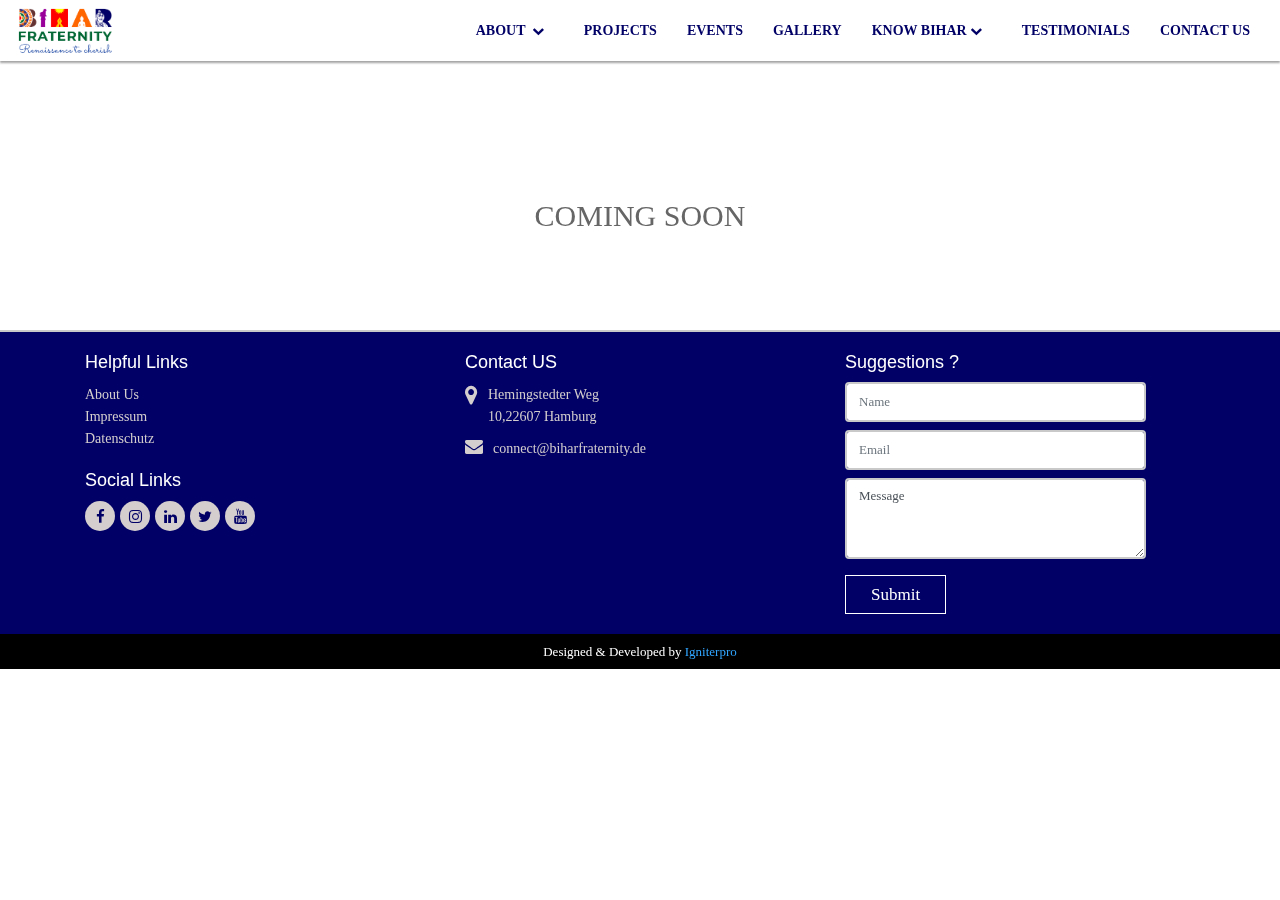
==== about.html @ 088965ef "changes" ====
<!DOCTYPE html>
<html>
<head>
	<meta http-equiv="X-UA-Compatible" content="IE=edge">
    <meta content="width=device-width, initial-scale=1.0" name="viewport"/>
    <meta http-equiv="Content-type" content="text/html; charset=utf-8">
    <meta content="" name="description"/>
    <meta content="" name="author"/>
    <meta charset="utf-8"/>
    <title>Bihar</title>
    <link rel="icon" type="image/png" href="images/logo.png">
    <link href="https://fonts.googleapis.com/css?family=Open+Sans:400,400i" rel="stylesheet">
    <link rel="stylesheet" href="css/bootstrap.min.css">  
    <link rel="stylesheet" type="text/css" href="css/styles.css">
    <link rel="stylesheet" type="text/css" href="css/main.css">
     <!-- <link rel="stylesheet" type="text/css" href="css/responsive.css"> -->
    <link rel="stylesheet" type="text/css" href="css/owl.carousel.min.css" >
    <link rel="stylesheet" type="text/css" href="fonts/font-awesome.min.css">

</head>
<body>

<header class="scrolling-navbar">
		<div class="container-fluid">
		<div class="headertop">
			<a href="mailto:connect@biharfraternity.de"><i class="fa fa-envelope" style="margin-right: 4px;color:#fff;font-size: 13px;"></i>connect@biharfraternity.de</a>
		</div>
		<nav class="navbar navbar-expand-md bg-defualt navbarListingtop">
		  <a class="navbar-brand" href="index.html"><img src="images/logo.png" style="width: 100px;"></a>
		  <button class="navbar-toggler" type="button" data-toggle="collapse" data-target="#collapsibleNavbar">
		    <span class="navbar-toggler-icon navBarr">
		    	<i class="fa fa-bars"></i>
		    </span>
		  </button>
		  <div class="collapse navbar-collapse navbarright" id="collapsibleNavbar">
		    <ul class="navbar-nav">
		      <li class="nav-item mobile-dropdown">
		        <a class="nav-link navListing" href="about.html">About
		        <i class="fa fa-chevron-down"></i></a>
		        <ul class="dropdown mobileToggle">
		        	<li><a href="our-team.html">Our Team</a></li>
		        </ul>
		      </li>
		      <li class="nav-item">
		        <a class="nav-link navListing" href="project.html">Projects</a>
		      </li>
		      <li class="nav-item">
		        <a class="nav-link navListing" href="event.html">Events</a>
		      </li>
		       <li class="nav-item">
		        <a class="nav-link navListing" href="gallery.html">Gallery</a>
		      </li>
		       <li class="nav-item mobile-dropdown1">
		        <a class="nav-link navListing" href="javascript:void(0);">Know Bihar<i class="fa fa-chevron-down"></i></a>
		        <ul class="dropdown mobileToggle1">
		        	<li><a href="place.html">Places</a></li>
		        	<li><a href="food.html">Food</a></li>
		        	<li><a href="festival.html">Festivals</a></li>
		        	<li><a href="art.html">Art</a></li>
		        	<li><a href="people.html">People</a></li>
		        </ul>
		      </li>
		      <li class="nav-item">
		        <a class="nav-link navListing" href="testimonial.html">Testimonials</a>
		      </li>
		      <li class="nav-item">
		        <a class="nav-link navListing" href="contact.html">Contact us</a>
		      </li>    
		    </ul>
		  </div>  

		</nav>
		</div>
</header>
<section class="team-section our_team_page">
	<div class="container">
		<div class="aboutView"><span>coming soon</span></div>
	</div>
</section>
<footer class="footer">
		<div class="bg-footer footerSection border-top">
			<div class="container">
				<div class="row">
					<div class="col-md-4">
						<div class="footer-links">
							<h3>Helpful Links</h3>
							<div>
								<ul class="links-footer">
									<li><a href="about.html">About Us</a></li>
									<li><a href="impressum.html">Impressum</a></li>
									<li><a href="datenschutz.html">Datenschutz</a></li>
								</ul>
							</div>
							<h3>Social Links</h3>
							<ul class="Sociallinks">
								<li><a href="https://www.facebook.com/BiharFraternity"><i class="fa fa-facebook"></i></a></li>
								<li><a href=" https://www.instagram.com/biharfraternity"><i class="fa fa-instagram"></i></a></li>
								<li><a href="https://www.linkedin.com/company/biharfraternity"><i class="fa fa-linkedin"></i></a></li>
								<li><a href=" https://twitter.com/BiharFraternity"><i class="fa fa-twitter"></i></a></li>
								<li><a href=" https://www.youtube.com/channel/UCt_z3Eg-ZyRtUHGJ-IYFigA"><i class="fa fa-youtube"></i></a></li>
							</ul>
						</div>
					</div>
					<div class="col-md-4">
						<div class="footer-links">
							<h3>Contact US</h3>
							<ul class="links-footer contactlinks">
								<li class="clearfix">
									<i class="fa fa-map-marker fontaddress float-left" style="font-size: 22px;"></i>
									<div class="float-left" style="padding-right: 8px;padding-bottom: 10px;">Hemingstedter Weg<br> 10,22607 Hamburg</div></li>
								<li class="clearfix">
									<i class="fa fa-envelope fontaddress float-left"></i>
									<a href="mailto:connect@biharfraternity.de" class="float-left">connect@biharfraternity.de</a>
								</li>
							</ul>
						</div>
					</div>
					<div class="col-md-4">
						<div class="footer-links">
							<h3>Suggestions ?</h3>
							<div>
								<form>
									<div class="row">
										<div class="col-md-12">
											<div class="form-group">
												<input type="text" name="" class="form-control" placeholder="Name">
											</div>
										</div>
									</div>
									<div class="row">
										<div class="col-md-12">
											<div class="form-group">
												<input type="text" name="" class="form-control" placeholder="Email">
											</div>
										</div>
									</div>
									<div class="row">
										<div class="col-md-12">
											<div class="form-group">
												<textarea type="text" class="form-control" >Message</textarea>
											</div>
										</div>
									</div>
									<div class="row">
										<div class="col-md-12">
											<div class="g-recaptcha" data-sitekey="6LfWYKMUAAAAACa2Pa_SPI5dmfjJs889J_IRwsO8"></div>
											<button class="btn-btn-blue">Submit</button>
										</div>
									</div>
								</form>
							</div>
						</div>
					</div>
				</div>
			</div>
		</div>
		<div class="bg-black">
			<div class="text-center copyright_footer">
		     <p>Designed & Developed by <a href="https://www.igniterpro.com/" target="_blank">Igniterpro</a></p>
		  </div>
		</div>
</footer>
<script src="js/jquery-min.js"></script>
 <script src="js/popper.min.js"></script>
 <script src="js/bootstrap.min.js"></script>
 <script src="js/jquery.mixitup.js"></script>
 <script src="js/owl.carousel.js"></script>
 <script src='https://www.google.com/recaptcha/api.js'></script>
<script type="text/javascript">
	$(document).ready(function() {
		$(window).on('scroll', function() {
	        if ($(window).scrollTop() > 150) {
	            $('.scrolling-navbar').addClass('top-nav-collapse');
	        } else {
	            $('.scrolling-navbar').removeClass('top-nav-collapse');
	        }
		});

		/*-------mobile toggle------------*/
		$(".mobile-dropdown").click(function(){
			$(".mobileToggle").toggle();

		});
		$(".mobile-dropdown1").click(function(){
			$(".mobileToggle").hide();
		});
		$(".mobile-dropdown").click(function(){
			$(".mobileToggle1").hide();
		});
		$(".mobile-dropdown1").click(function(){
			$(".mobileToggle1").toggle();
		});
	});
</script>
</body>
</html>
---- css/styles.css ----
body {

    /*background: #e8e8e8;*/
    padding-top: 0;
    font-size: 14px;
    color: #444444;
    font-family: "Montserrat", "Helvetica Neue", Helvetica, Arial, sans-serif;
}

p {
    color: #293c3c;
}

#cover {
    background: url("../images/loading.gif") no-repeat scroll center center;
    position: fixed;
    height: 100%;
    width: 100%;
    z-index: 9999;
    background-color: white;
    background-size: center;
    color: #797979;
}

a, a:hover, a:focus {
    color: #30a5ff;
    text-decoration: none;
}

h1, h2, h3, h4, h5, h6 {

    color: #7c7d73;
    font-family: 'Montserrat', sans-serif;
}

h1 {
    font-weight: 300;
    font-size: 40px;
}

h2 {
    font-weight: 300;
    margin-bottom: 20px;
}

h3, h4 {
    font-weight: 300;
}

.large {
    font-size: 2em;
}

.text-muted {
    color: #c5c7cc;
}

.color-gray {
    color: #444444;
}

.color-blue {
    color: #30a5ff;
}

.color-teal {
    color: #1ebfae;
}

.color-orange {
    color: #ffb53e;
}
.image-margin{
    margin-bottom: 10px;
}
.color-red {
    color: #f9243f;
}

.no-padding {
    padding: 0;
    margin: 0;
}

.fa-xl {
    font-size: 2em;
}

input.form-control {
    border: 1px solid #ddd;
    box-shadow: none;
    height: 40px;
    font-size: 14px;
}

textarea.form-control {
    font-size: .8rem;
}
.product-size{
    padding-bottom: 5px;
}

#dataTableBuilder_wrapper div.dataTables_paginate{
    margin-top: 7px;
}
.bootstrap-table input.form-control {
    height: 34px;
}

.input-group-btn .btn {
    height: 46px;
}
.paginate_button {
    padding-left: 5px;
    padding-top: 7px;
    padding-right: 7px;
    color: #000;
}
.m-t-10{
    margin-top:10px;
}
.form-control:focus {
    border: 1px solid #30a5ff;
    outline: 0;
    box-shadow: inset 0px 0px 0px 1px #30a5ff;
}

.has-success .form-control, .has-success .form-control:focus {
    border: 1px solid #8ad919;
}

.has-warning .form-control, .has-warning .form-control:focus {
    border: 1px solid #ffb53e;
}

.has-error .form-control, .has-error .form-control:focus {
    border: 1px solid #ffaa01;
}

.navbar-custom {
    background: #0f81ad;
    /*height: 49px;*/
}

.navbar-header .navbar-brand {
    color: #fff;
    font-size: 20px;
    text-transform: uppercase;
    font-weight: 500;
    height: 60px;
    padding-top: 13px;
}

.navbar-header .navbar-brand span {
    color: #30a5ff;
}

.navbar-toggle {
    background: rgba(255, 255, 255, 0.1);
    padding: 12px;
    margin-top: 10px;
}

.navbar-toggle:hover {
    background: rgba(255, 255, 255, 0.05);
}

.icon-bar {
    background: #fff;
}

.dropdown {
    background: rgba(255, 255, 255, 0.1);
    float: left;
    margin: 0;
    padding: 0px;
    border-radius: 4px;
}

.dropdown a.dropdown-toggle {
    color: #fff;
    padding-top: 11px;
    padding-left: 9px;
}

.dropdown:hover {
    color: #fff;
    background: rgba(255, 255, 255, 0.2);
}

.dropdown .label {
    top: -4px;
    left: 22px;
    padding-top: 4px;
    padding-bottom: 4px;
    position: absolute;
    border-radius: 9999px;
}

.navbar-top-links li:last-child {
    margin-right: 15px;
}

.nav > li > a:hover, .nav > li > a:focus, .nav .open > a, .nav .open > a:hover, .nav .open > a:focus {
    text-decoration: none;
    background-color: rgba(255, 255, 255, 0.2);
    background: none;
}

.dropdown-messages {
    border: 1px solid #fff;
    width: 360px;
    background: rgba(255, 255, 255, 0.9);
    color: #444;
    font-size: 0.9em;
}

.dropdown-messages img {
    margin: 5px 10px;
    float: left;
}

.dropdown-messages .message-body {
    margin: 5px;
    float: left;
    width: 280px;
}

.dropdown small {
    color: #999;
}

.dropdown em {
    margin: 0 5px;
}

.dropdown-menu > li > a {
    padding: 5px 10px;
}

.dropdown-menu li .message-body a {
    color: #444;
}
.m-t-20{
    margin-top: 20px
}
.dropdown-menu li a:hover {
    color: #30a5ff;
    text-decoration: none;
    background: none;
}

.divider, .clear {
    clear: both;
}

.dropdown-alerts {
    border: 1px solid #fff;
    width: 260px;
    background: rgba(255, 255, 255, 0.9);
    color: #444;
    font-size: 0.9em;
}

.all-button a {
    text-align: center;
    color: #444;
    font-size: 12px;
    text-transform: uppercase;
    display: block;
}

a.btn:hover, button:hover {
    opacity: 0.8;
}

a.btn:active, button:active {
    box-shadow: inset 0px 0px 500px rgba(0, 0, 0, 0.1);
    opacity: 1;
}

.btn-default, .btn-default:hover, .btn-default:focus, .btn-default:active, .btn-default.active, .open > .dropdown-toggle.btn-default, .btn-default.disabled, .btn-default[disabled], fieldset[disabled] .btn-default, .btn-default.disabled:hover, .btn-default[disabled]:hover, fieldset[disabled] .btn-default:hover, .btn-default.disabled:focus, .btn-default[disabled]:focus, fieldset[disabled] .btn-default:focus, .btn-default.disabled:active, .btn-default[disabled]:active, fieldset[disabled] .btn-default:active, .btn-default.disabled.active, .btn-default[disabled].active, fieldset[disabled] .btn-default.active {
    background-color: #e9ecf2;
    border-color: #e9ecf2;
    color: #1b3548;
}

.btn-primary, .btn-primary:hover, .btn-primary:focus, .btn-primary:active, .btn-primary.active, .open > .dropdown-toggle.btn-primary, .btn-primary.disabled, .btn-primary[disabled], fieldset[disabled] .btn-primary, .btn-primary.disabled:hover, .btn-primary[disabled]:hover, fieldset[disabled] .btn-primary:hover, .btn-primary.disabled:focus, .btn-primary[disabled]:focus, fieldset[disabled] .btn-primary:focus, .btn-primary.disabled:active, .btn-primary[disabled]:active, fieldset[disabled] .btn-primary:active, .btn-primary.disabled.active, .btn-primary[disabled].active, fieldset[disabled] .btn-primary.active {
    background-color: #30a5ff;
    border-color: #30a5ff;
}

.btn-success, .btn-success:hover, .btn-success:focus, .btn-success:active, .btn-success.active, .open > .dropdown-toggle.btn-success, .btn-success.disabled, .btn-success[disabled], fieldset[disabled] .btn-success, .btn-success.disabled:hover, .btn-success[disabled]:hover, fieldset[disabled] .btn-success:hover, .btn-success.disabled:focus, .btn-success[disabled]:focus, fieldset[disabled] .btn-success:focus, .btn-success.disabled:active, .btn-success[disabled]:active, fieldset[disabled] .btn-success:active, .btn-success.disabled.active, .btn-success[disabled].active, fieldset[disabled] .btn-success.active {
    background-color: #8ad919;
    border-color: #8ad919;
}

.btn-warning, .btn-warning:hover, .btn-warning:focus, .btn-warning:active, .btn-warning.active, .open > .dropdown-toggle.btn-warning, .btn-warning.disabled, .btn-warning[disabled], fieldset[disabled] .btn-warning, .btn-warning.disabled:hover, .btn-warning[disabled]:hover, fieldset[disabled] .btn-warning:hover, .btn-warning.disabled:focus, .btn-warning[disabled]:focus, fieldset[disabled] .btn-warning:focus, .btn-warning.disabled:active, .btn-warning[disabled]:active, fieldset[disabled] .btn-warning:active, .btn-warning.disabled.active, .btn-warning[disabled].active, fieldset[disabled] .btn-warning.active {
    background-color: #ffb53e;
    border-color: #ffb53e;
}

.btn-danger, .btn-danger:hover, .btn-danger:focus, .btn-danger:active, .btn-danger.active, .open > .dropdown-toggle.btn-danger, .btn-danger.disabled, .btn-danger[disabled], fieldset[disabled] .btn-danger, .btn-danger.disabled:hover, .btn-danger[disabled]:hover, fieldset[disabled] .btn-danger:hover, .btn-danger.disabled:focus, .btn-danger[disabled]:focus, fieldset[disabled] .btn-danger:focus, .btn-danger.disabled:active, .btn-danger[disabled]:active, fieldset[disabled] .btn-danger:active, .btn-danger.disabled.active, .btn-danger[disabled].active, fieldset[disabled] .btn-danger.active {
    background-color: #f9243f;
    border-color: #f9243f;
}

.btn-link, .page-link, .text-primary {
    color: #30a5ff !important;
}

.btn-link:focus, .btn-link:hover, .page-link:focus, .page-link:hover, a.text-primary:focus, a.text-primary:hover {
    color: #50b3ff !important;
}

.bg-primary {
    color: #1b3548;
    background-color: #e9ecf2;
}
/*.swal2-confirm{
    background: -webkit-linear-gradient(90deg, #ffba00 0%, #ff6c00 100%) !important;
    background: -moz-linear-gradient(90deg, #ffba00 0%, #ff6c00 100%) !important;
    background: -o-linear-gradient(90deg, #ffba00 0%, #ff6c00 100%) !important;
    background: linear-gradient(90deg, #ffba00 0%, #ff6c00 100%) !important;
}*/
div#swal2-content {
    text-align: center;
}
a.bg-primary:hover {
    background-color: #e9ecf2;
}

.bg-success, .bg-green {
    color: #fff;
    background-color: #8ad919;
}

a.bg-success:hover, a.bg-green:hover {
    background-color: #8ad919;
}

.bg-success a, .bg-green a {
    color: rgba(255, 255, 255, 0.75);
}

.bg-teal {
    color: #fff;
    background-color: #1ebfae;
}

a.bg-teal:hover {
    background-color: #1ebfae;
}

.bg-teal a {
    color: rgba(255, 255, 255, 0.75);
}

.bg-info, .bg-blue {
    color: #fff;
    background-color: #30a5ff;
}

a.bg-info:hover, a.bg-blue:hover {
    background-color: #30a5ff;
}

.bg-info a, .bg-blue a {
    color: rgba(255, 255, 255, 0.75);
}

.bg-warning, .bg-orange {
    color: #fff;
    background-color: #ffb53e;
}

a.bg-warning:hover, a.bg-orange:hover {
    background-color: #ffb53e;
}

.bg-warning a, .bg-orange a {
    color: rgba(255, 255, 255, 0.75);
}

.bg-danger, .bg-red {
    color: #fff;
    background-color: #f9243f;
}

a.bg-danger:hover, a.bg-red:hover {
    background-color: #f9243f;
}

.bg-danger a, .bg-red a {
    color: rgba(255, 255, 255, 0.75);
}

a.label:hover, a.label:focus {
    color: #fff;
    text-decoration: none;
    cursor: pointer;
}

.label:empty {
    display: none;
}

.btn .label {
    position: relative;
    top: -1px;
}

.label-default {
    background-color: #777;
}

.label-default[href]:hover, .label-default[href]:focus {
    background-color: #5e5e5e;
}

.label-primary {
    color: #1b3548;
    background-color: #e9ecf2;
}

.label-primary[href]:hover, .label-primary[href]:focus {
    background-color: #e9ecf2;
}

.label-success {
    background-color: #8ad919;
}

.label-success[href]:hover, .label-success[href]:focus {
    background-color: #8ad919;
}

.label-info {
    background-color: #30a5ff;
}

.label-info[href]:hover, .label-info[href]:focus {
    background-color: #30a5ff;
}

.label-warning {
    background-color: #ffb53e;
}

.label-warning[href]:hover, .label-warning[href]:focus {
    background-color: #ec971f;
}

.label-danger {
    background-color: #f9243f;
}

.label-danger[href]:hover, .label-danger[href]:focus {
    background-color: #f9243f;
}

.panel {
    border: 0;
}

.panel-container {
    padding-top: 20px;
}

.panel-heading .fa-toggle-up, .panel-heading .fa-toggle-down {
    font-size: 17px;
}

.panel-primary > .panel-heading {
    background-color: #30a5ff;
    color: #fff;
    border: none;
}

.panel-success > .panel-heading {
    background-color: #8ad919;
    color: #fff;
    border: none;
}

.panel-info > .panel-heading {
    background-color: #30a5ff;
    color: #fff;
    border: none;
}

.panel-warning > .panel-heading {
    background-color: #ffb53e;
    color: #fff;
    border: none;
}

.panel-danger > .panel-heading {
    background-color: #f9243f;
    color: #fff;
    border: none;
}

.panel-primary .panel-settings, .panel-primary .panel-toggle, .panel-success .panel-settings, .panel-success .panel-toggle, .panel-info .panel-settings, .panel-info .panel-toggle, .panel-warning .panel-settings, .panel-warning .panel-toggle, .panel-danger .panel-settings, .panel-danger .panel-toggle {
    border: none;
    color: #fff;
    background-color: rgba(255, 255, 255, 0.2);
}

.panel-primary .panel-settings:hover, .panel-primary .panel-toggle:hover, .panel-success .panel-settings:hover, .panel-success .panel-toggle:hover, .panel-info .panel-settings:hover, .panel-info .panel-toggle:hover, .panel-warning .panel-settings:hover, .panel-warning .panel-toggle:hover, .panel-danger .panel-settings:hover, .panel-danger .panel-toggle:hover {
    border: none;
    color: #fff;
    background-color: rgba(255, 255, 255, 0.4);
}

.panel-blue {
    background: #30a5ff;
    color: #fff;
}

.panel-teal {
    background: #1ebfae;
    color: #fff;
}

.panel-orange {
    background: #ffb53e;
    color: #fff;
}

.panel-red {
    background: #f9243f;
    color: #fff;
}

.dark-overlay {
    background: rgba(0, 0, 0, 0.05);
}

.panel-blue p, .panel-teal p, .panel-orange p, .panel-red p {
    color: rgba(255, 255, 255, 0.75);
}

.panel-heading {
    font-size: 20px;
    font-weight: 300;
    letter-spacing: 0.025em;
    height: 60px;
    line-height: 38px;
}

.panel-default .panel-heading {
    background: #fff;
    border-bottom: 1px solid #e9ecf2;
    color: #444444;
}

.panel-footer {
    background: #fff;
    border-top: 1px solid #e9ecf2;
}

.panel-widget {
    padding: 10px 0;
    position: relative;
    box-shadow: none;
    border-radius: 0;
    background: none;
    text-align: center;
    color: #333;
}

.panel-widget .panel-footer {
    border: 0;
    text-align: center;
}

.panel-footer .input-group {
    padding: 0px;
    margin: 0 -5px;
}

.panel-footer .input-group-btn:last-child > .btn, .panel-footer .input-group-btn:last-child > .btn-group {
    margin: 0;
}

.panel-widget .panel-footer a {
    color: #999;
}

.panel-widget .panel-footer a:hover {
    color: #666;
    text-decoration: none;
}

.panel-widget .text-muted {
    margin-top: -6px;
    text-transform: uppercase;
    font-weight: bold;
    font-size: 0.8em;
}

.panel-widget .large {
    color: #373b45;
    font-size: 3em;
}

.panel-settings {
    list-style: none;
    padding: 0;
    margin: 0;
}

.panel-settings .dropdown a.dropdown-toggle, .panel-settings a {
    padding: 0;
    background: none;
    color: #7c7c7c;
}

.panel-settings a, .panel-toggle {
    width: 40px;
    padding: 2px 0 0 0;
}

.panel-settings:hover, .panel-toggle:hover, .panel-settings .dropdown a.dropdown-toggle:hover, .panel-settings:active, .panel-toggle:active, .panel-settings .dropdown a.dropdown-toggle:active, .panel-settings:focus, .panel-toggle:focus, .panel-settings .dropdown a.dropdown-toggle:focus {
    background: #f1f4f7;
    color: #444444;
}

.panel-settings, .panel-toggle {
    display: inline-block;
    margin: -1px -5px 0 15px !important;
    border-radius: 4px;
    text-align: center;
    border: 1px solid #e9ecf2;
    color: #7c7c7c;
    background: #fff;
    width: 42px;
}

.panel-settings {
    width: 42px;
    border-top-right-radius: 4px;
    border-bottom-right-radius: 4px;
}

.panel-settings li.dropdown {
    margin: 0;
    padding: 0;
}

.dropdown-settings {
    border: 1px solid #fff;
    width: 220px;
    font-size: 0.9em;
    padding: 0;
}

.dropdown-settings li {
    list-style: none;
    padding: 0 10px;
    width: 220px;
    height: 26px;
    line-height: 26px;
}

.dropdown-settings .divider {
    margin: 7px 0;
}

.dropdown-settings li a {
    padding: 0;
    margin: 0;
    display: inline-block;
    width: 100%;
    color: #444444;
}

.clickable {
    cursor: pointer;
}

.panel-heading span {
    margin: 0px;
    font-size: 14px;
}

.panel-button-tab-right {
    margin-left: 4px !important;
    border-top-left-radius: 0;
    border-bottom-left-radius: 0;
}

.panel-button-tab-left {
    border-top-right-radius: 0;
    border-bottom-right-radius: 0;
}

.border-top {
    border-top: 1px solid #dadbda;
}

.border-right {
    border-right: 1px solid #dadbda;
}

.border-bottom {
    border-bottom: 1px solid #dadbda;
}

.border-left {
    border-left: 1px solid #dadbda;
}

.panel .border-top, .panel .border-right, .panel .border-bottom, .panel .border-left {
    border-color: #0f81ad8c;
}

.article {
    padding: 10px 0;
}

.article:first-child {
    padding: 0 0 10px 0;
}

.article h4 {
    margin-bottom: 10px;
}

.article .date {
    text-align: center;
    margin: 5px auto;
    display: block;
}

.article .date .text-muted {
    margin-top: -5px;
}

.timeline {
    list-style: none;
    padding: 20px 0 20px;
    position: relative;
}

.timeline:before {
    top: 0;
    bottom: 0;
    position: absolute;
    content: " ";
    width: 2px;
    background-color: #e9ecf2;
    left: 25px;
    margin-right: -1.5px;
}

.timeline > li {
    margin-bottom: 20px;
    position: relative;
}

.timeline > li:before, .timeline > li:after {
    content: " ";
    display: table;
}

.timeline > li:after {
    clear: both;
}

.timeline > li > .timeline-panel {
    width: calc( 100% - 65px );
    float: right;
    border: 1px solid #edeeed;
    border-radius: 2px;
    padding: 10px 20px;
    position: relative;
    box-shadow: none;
}

.timeline > li > .timeline-panel:before {
    position: absolute;
    top: 26px;
    left: -11px;
    display: inline-block;
    border-top: 11px solid transparent;
    border-right: 11px solid #edeeed;
    border-left: 0 solid #edeeed;
    border-bottom: 11px solid transparent;
    content: " ";
}

.timeline > li > .timeline-panel:after {
    position: absolute;
    top: 27px;
    left: -10px;
    display: inline-block;
    border-top: 10px solid transparent;
    border-right: 10px solid #fff;
    border-left: 0 solid #fff;
    border-bottom: 10px solid transparent;
    content: " ";
}

.timeline > li > .timeline-badge {
    color: #fff;
    width: 46px;
    height: 46px;
    line-height: 51px;
    font-size: 1.4em;
    text-align: center;
    position: absolute;
    top: 16px;
    left: 0px;
    margin-right: -25px;
    background-color: #999999;
    z-index: 100;
    border-radius: 9999px;
}

.timeline-badge.primary {
    background-color: #30a5ff !important;
}

.timeline-badge.success {
    background-color: #8ad919 !important;
}
tr.odd:hover, tr.even:hover {
    /*background: #e6e6e6bf;*/
    /* line-height: 70px !important; */
}

.timeline-badge.warning {
    background-color: #ffb53e !important;
}

.timeline-badge.danger {
    background-color: #f9243f !important;
}

.timeline-badge.info {
    background-color: #30a5ff !important;
}

.progress {
    height: 12px;
    margin-bottom: 20px;
    overflow: hidden;
    background-color: #f2f3f2;
    border-radius: 4px;
    -webkit-box-shadow: inset 0 1px 2px rgba(0, 0, 0, 0.1);
    box-shadow: inset 0 1px 2px rgba(0, 0, 0, 0.1);
}

.progress-bar {
    float: left;
    width: 0;
    height: 100%;
    font-size: 12px;
    line-height: 20px;
    color: #fff;
    text-align: center;
    background-color: #30a5ff;
    box-shadow: inset 0 -1px 0 rgba(0, 0, 0, 0.1);
    -webkit-transition: width .6s ease;
    transition: width .6s ease;
}

.progress-bar-success {
    background-color: #8ad919;
    background-image: none;
}

.progress-bar-info, .progress-bar-blue {
    background-color: #30a5ff;
    background-image: none;
}

.progress-bar-warning, .progress-bar-orange {
    background-color: #ffb53e;
    background-image: none;
}

.progress-bar-danger, .progress-bar-red {
    background-color: #f9243f;
    background-image: none;
}

.progress-bar-teal {
    background-color: #1ebfae;
    background-image: none;
}

.jumbotron {
    background: #fff;
    border-bottom: 1px solid #e9ecf2;
    color: #444444;
}

.panel .tabs {
    margin: 0;
    padding: 0;
}

.nav-tabs {
    background: #f2f3f2;
    border: 0;
}

.nav-tabs li a:hover {
    background: #fff;
}

.nav-tabs li a, .nav-tabs li a:hover, .nav-tabs li.active a, .nav-tabs li.active a:hover {
    border: 0;
    padding: 15px 20px;
}

.nav-tabs li.active a {
    color: #30a5ff;
}

.nav-tabs li a {
    color: #999;
}

.nav-pills {
    padding: 15px;
    padding-bottom: 0;
}

.nav-pills li a, .nav-pills li a:hover, .nav-pills li.active a, .nav-pills li.active a:hover {
    border: 0;
    padding: 7px 15px;
}

.nav-pills li.active a, .nav-pills li.active a:hover {
    background: #30a5ff;
}

.tab-content {
    padding: 15px;
}

.navbar {
    border: 0;
}

.navbar input {
    border: 0;
    background: #444;
    color: #fff;
}

.navbar input:focus {
    color: #fff;
    background: #555;
    border: 1px solid #30a5ff;
    outline: 0;
    box-shadow: inset 0px 0px 0px 1px #30a5ff;
}

.user-menu {
    display: inline-block;
    margin-top: 14px;
    margin-right: 10px;
    float: right;
    list-style: none;
    padding: 0;
}

.user-menu a {
    color: #fff;
}

.user-menu a:hover, .user-menu a:focus {
    text-decoration: none;
}

.sidebar {
    display: block;
    padding: 0;
    display: none;
    box-shadow: none;
    background: #fff;
}

/*.sidebar ul {
    margin: 20px 0px;
}*/

.sidebar form {
    padding: 10px 0 0 0;
    margin: 10px 10px 20px 10px;
}

.brand-area .owl-prev,.brand-area .owl-next {
    position: absolute;
    bottom: 0;
    right: 75px;
    opacity: .3;
}

.brand-area .owl-prev:hover, .brand-area .owl-next:hover {
    opacity: 1;
}

.brand-area .owl-next {
    right: 0;
}

.brand-area .owl-controls {
    margin-top: 40px;
}
.back-admin {
    margin-bottom: 10px;
    margin-top: 26px;
}
.single-img:after,.single-img:before {
    display: table;
    content: "";
}

.single-img:after {
    clear: both;
}

.single-exclusive-slider {
   
    padding: 10px;
    max-width: 260px;
    margin: 0 auto;
    max-height: 220px; 
    background: #ffffffed;
    box-shadow: 0 0 4px #ccc;
}

@media (min-width: 768px) {
    .sidebar {
        display: block;
        position: fixed;
        top: 60px;
        bottom: 0;
        left: 0;
        z-index: 1000;
        display: block;
        margin: 0;
        padding: 0;
        overflow-x: hidden;
        overflow-y: auto;
    }

    .navbar-header {
        width: 100%;
    }
}

.sidebar ul.nav a:hover, .sidebar ul.nav li.parent ul li a:hover {
    text-decoration: none;
    background-color: #0e82af;
    color: #fff;
}

.sidebar ul.nav .active a, .sidebar ul.nav li.parent a.active, .sidebar ul.nav .active > a:hover, .sidebar ul.nav li.parent a.active:hover, .sidebar ul.nav .active > a:focus, .sidebar ul.nav li.parent a.active:focus {
    color: #fff;
    background-color: #0e82af;
}

.sidebar ul.nav ul, .sidebar ul.nav ul li {
    list-style: none;
    list-style-type: none;
}

.sidebar ul.nav li {
    background: #e8e7e7;
    border-bottom: 1px solid #ccc;
}
.sidebar ul.nav li a {
    height: 45px;
    font-size: 15px;
    line-height: 26px;
    color: #444444;
}

.sidebar ul.nav ul.children {
    width: auto;
    padding: 0;
    margin: 0;
    background: #f9f9f9;
}

.sidebar ul.nav ul.children li a {
    height: 40px;
    background: #f1f4f7;
    color: #444444;
}

.sidebar ul.nav li.current a {
    background-color: #30a5ff;
    color: #fff !important;
}

.sidebar ul.nav li.parent ul li a {
    border: none;
    display: block;
    padding-left: 30px;
    line-height: 40px;
    border-radius: 0;
}

.sidebar ul.nav li.divider {
    border-bottom: 1px solid rgba(255, 255, 255, 0.1);
    margin: 0px 0;
}

.profile-sidebar {
    padding: 10px 0;
    border-bottom: 1px solid #e9ecf2;
}

.indicator {
    width: 10px;
    height: 10px;
    display: inline-block;
    border-radius: 9999px;
    margin-right: 5px;
}

.profile-userpic img {
    float: left;
    margin: 10px 0px 0px 15px;
    width: 50px;
    height: 50px;
    border-radius: 9999px !important;
}

.profile-usertitle {
    float: left;
    text-align: left;
    margin: 21px 0 0 12px;
}

.profile-usertitle-name {
    font-size: 20px;
    margin-bottom: 0px;
}

.profile-usertitle-status {
    text-transform: uppercase;
    color: #AAA;
    font-size: 12px;
    font-weight: 600;
    margin-bottom: 15px;
}

.breadcrumb {
    border-radius: 0;
    padding: 10px 15px 10px 15px;
    background: #e9ecf2;
    margin: 0;
}

h1.page-header {
    margin-top: 20px;
    border-bottom: 0;
    float: left;
    font-size: 33px;
    color: #0f81ad;
}

.main-chart {
    background: #fff;
}

.easypiechart-panel {
    text-align: center;
    padding: 1px 0;
    margin-bottom: 20px;
}

.placeholder h2 {
    margin-bottom: 0px;
}

.donut {
    width: 100%;
}

.easypiechart {
    position: relative;
    text-align: center;
    width: 120px;
    height: 120px;
    margin: 20px auto 10px auto;
}

.easypiechart .percent {
    display: block;
    position: absolute;
    font-size: 26px;
    top: 38px;
    width: 120px;
}

#easypiechart-blue .percent {
    color: #30a5ff;
}

#easypiechart-teal .percent {
    color: #1ebfae;
}

#easypiechart-orange .percent {
    color: #ffb53e;
}

#easypiechart-red .percent {
    color: #ef4040;
}

#calendar, .datepicker-inline {
    width: 100%;
}

#calendar table {
    width: 100%;
}

.datepicker-switch {
    font-size: 16px;
    height: 46px !important;
}

.datepicker table tr td.old, .datepicker table tr td.new {
    color: #c5c7cc;
}

.datepicker table tr td {
    padding: 10px !important;
}

.datepicker table tr td.active, .datepicker table tr td.active:hover, .datepicker table tr td.active.disabled, .datepicker table tr td.active.disabled:hover, .datepicker table tr td.active:hover, .datepicker table tr td.active:hover:hover, .datepicker table tr td.active.disabled:hover, .datepicker table tr td.active.disabled:hover:hover, .datepicker table tr td.active:focus, .datepicker table tr td.active:hover:focus, .datepicker table tr td.active.disabled:focus, .datepicker table tr td.active.disabled:hover:focus, .datepicker table tr td.active:active, .datepicker table tr td.active:hover:active, .datepicker table tr td.active.disabled:active, .datepicker table tr td.active.disabled:hover:active, .datepicker table tr td.active.active, .datepicker table tr td.active:hover.active, .datepicker table tr td.active.disabled.active, .datepicker table tr td.active.disabled:hover.active, .open .dropdown-toggle.datepicker table tr td.active, .open .dropdown-toggle.datepicker table tr td.active:hover, .open .dropdown-toggle.datepicker table tr td.active.disabled, .open .dropdown-toggle.datepicker table tr td.active.disabled:hover {
    color: #ffffff;
    background-color: #30a5ff;
    text-shadow: none;
    border-color: #285e8e;
}

.datepicker table tr td span:hover, .datepicker thead tr:first-child th:hover, .datepicker tfoot tr th:hover, .datepicker table tr td.day:hover, .datepicker table tr td.day.focused {
    background: rgba(0, 0, 0, 0.05);
}

.todo-list {
    padding: 0;
    margin: -15px;
    background: #fff;
    color: #444444;
}

.todo-list .checkbox input[type=checkbox] {
    margin: 0;
}

.todo-list .checkbox {
    display: inline-block;
    margin: 0px;
}

.panel-body input[type=checkbox]:checked + label {
    text-decoration: line-through;
    color: #777;
}

.todo-list-item {
    list-style: none;
    line-height: 0.9;
    padding: 14px 15px 8px 15px;
}

.todo-list-item:hover, a.todo-list-item:focus {
    text-decoration: none;
    background-color: #f6f6f6;
}

.todo-list .fa-trash {
    color: #444444;
}

.todo-list .fa-trash:hover {
    color: #ef4040;
}

.chat .panel-body ul {
    list-style: none;
    margin: -15px;
    padding: 15px;
}

.chat .panel-body ul li {
    margin-bottom: 10px;
    padding: 15px 5px;
    border-bottom: 1px solid #e9ecf2;
}

.chat ul li.left .chat-body {
    margin-left: 80px;
}

.chat ul li.right .chat-body {
    margin-right: 80px;
}

.chat ul li .chat-body p {
    margin: 0;
}

.chat .panel-body {
    overflow-y: scroll;
    height: 300px;
}

.chat-body small {
    margin-left: 5px;
}

.table {
    background: #fff;
}

.fixed-table-container {
    border: 1px solid #e9ecf2;
}

.fixed-table-container thead th {
    background: #f7f7f8;
    border-color: #ddd;
    color: #444444;
    font-weight: 300;
    font-size: 16px;
}

.fixed-table-container tbody td {
    border: 1px solid #e9ecf2;
}

.fixed-table-container tbody td:last-child {
    border-right: none;
}

.table > thead > tr > th {
    border-bottom: 1px solid #e6e7e8;
    vertical-align: middle;
    height: 50px;
}

.fixed-table-pagination .pagination {
    margin-top: 10px;
    margin-bottom: 0px;
}

.fixed-table-pagination .pagination-detail {
    margin-top: 20px;
}

p.back-link {
    text-align: center;
    margin-bottom: 20px;
    font-size: 12px;
    text-transform: uppercase;
}

.help-block {
    color: #ffba00;
    text-align: left;
    display: block;
}

.banner-area .active-banner-slider .owl-nav .owl-prev, .banner-area .active-banner-slider .owl-nav .owl-next {
    /*background: url(../../img/banner/prev.png) center center transparent;*/
    /*height: 30px;*/
    /*width: 50px;*/
    /*color: transparent;*/
    /*background-repeat: no-repeat;*/
    /*background-size: 100%;*/
}

.banner-area .active-banner-slider .owl-nav .owl-next:after {
    content: "\f054";
    position: absolute;
    top: 0;
    right: 10px;
    font-size: 30px;
    font-family: fontAwesome;
}
.banner-area .active-banner-slider .owl-nav .owl-prev:before {
    /*background: url(../../img/banner/next.png) center center transparent;*/
    /*background-repeat: no-repeat;*/
    /*background-size: 100%;*/
    content: "\f053";
    position: absolute;
    top: 0;
    left: 10px;
    font-size: 30px;
    font-family: fontAwesome;
}

/*sub menu code*/
/*.header_area .navbar .nav .nav-item.submenu a.sub-dropdown + ul.sub-dropdown_category {
    visibility: hidden;
    opacity: 0;
    z-index: -1;
}

.header_area .navbar .nav .nav-item.submenu a.sub-dropdown:hover + ul.sub-dropdown_category {
    visibility: visible;
    opacity: 1;
    z-index: 1;
}

.header_area .navbar .nav .nav-item.submenu a.sub-dropdown {
    position: relative;
}
*/
/*sub menu code ends*/
.popular {
    background: #f9f9f9;
    padding-top: 50px;
    padding-bottom: 90px;
}

.course_boxes {
    margin-top: 68px;
}

.card {
    display: block;
    background: #f8f9fb;
    border: none;
}

.card-img-top {
    border-top-left-radius: 0px;
    border-top-right-radius: 0px;
}

.course_box .card {
    position: relative;
    background: #fff;
}

.card-body {
    padding-top: 0px;
    padding-bottom: 0px;
    padding-left: 15px;
    padding-right: 15px;
}

.course_box .card {
    position: relative;
    background: #fff;
    box-shadow: 0 10px 10px 0 #00000019;
    overflow: hidden;
}

.course_box .card:hover .overlay_blue {
    bottom: 0;
    height: 100%;
    padding: 30px 20px;
    opacity: 1;
}

ul.program-list {
    padding-left: 20px;
    list-style-type: circle;
    color: #fff;
}

ul.program-list li small {
    padding-left: 5px;
}

.program-title {
    font-size: 16px;
    color: #fff;
    margin-bottom: 10px;
}

.course_box .card:hover .card-title {
    opacity: 1;
}

.overlay_blue {
    position: absolute;
    bottom: 100%;
    left: 0;
    right: 0;
    background-color: #0e83fb;
    overflow: hidden;
    width: 100%;
    height: 0;
    transition: .5s ease;
    z-index: 9;
    padding: 30px 20px;
    opacity: 0;
}

.card-title {
    margin-top: 25px;
    color: #2b2a2a;
    font-size: 18px;
    min-height: 60px;
}

.card-title a {
    font-size: 20px;
    font-weight: 500;
    color: #1a1a1a;
    line-height: 1.2;
}

.card-title a:hover {
    color: #a5a5a5;
}

.card-text {
    font-size: 14px;
    font-weight: 500;
    color: #a5a5a5;
    margin-top: -12px;
}

.white_bg {
    background: #fff !important;
}

.footer-area p {
    color: #767676;
}
.footer-area i.fa {
    
    color: #fff;
}

/*.select_block {
    display: block !important;
}*/
.static_head {
    margin-bottom: 40px;
}

.static_head h3 {
    display: inline-block;
    padding-bottom: 8px;
    font-size: 30px;
    position: relative;
}

.static_head h3:after,.static_head h3:before {
    content: "";
    position: absolute;
    height: 2px;
    width: 100px;
    background: #ffba00;
    bottom: 0;
    left: 0;
    right: 0;
    margin: 0 auto;
}

.static_head h3:before {
    height: 8px;
    width: 8px;
    transform: rotate(45deg);
    bottom: -3px;
}

.static-description p {
    font-size: 16px;
    line-height: 32px;
}

.about_img {
    max-width: 100%;
    max-height: 100%;
}

.about_img img {
    width: 100%;
}

.p-l-40 {
    padding-left: 50px;
}

/*contact us css*/
.contact-form-area {
    background: #fff;
    box-shadow: 0 0 30px #ededed;
    padding: 60px 40px;
}

.contact-form-area h2 {
    font-size: 18px;
    text-transform: uppercase;
    text-align: left;
}

.footer-right-contact {
    padding: 4px;
    border: 1px solid #e1e1e1;
    margin-top: 0;
    text-align: left;
}

.footer-right-contact .single-contact {
    margin: 22px 22px;
    padding: 3px 55px;
    position: relative;
    color: #666;
}

.footer-right-contact .single-contact p {
    margin-bottom: 5px;
}

.footer-right-contact .single-contact p a {
    color: #666;
}

.footer-right-contact .single-contact p a:hover {
    color: #64cdf6;
}
button.btn-common{
    background: transparent;
    color: #063;
    border: 1px solid #063;
    margin-top: 6px;
    font-size: 14px;
}
.footer-right-contact .contact-icon {
    background: #1f784b;
    color: #fff;
    border-radius: 50%;
    font-size: 20px;
    height: 42px;
    left: 0;
    padding-top: 8px;
    position: absolute;
    text-align: center;
    top: 50%;
    /*-webkit-transform: translateY(-50%);*/
    transform: translateY(-50%);
    width: 42px;
    /*background: -webkit-linear-gradient(90deg, #ffba00 0%, #ff6c00 100%);*/
    background: -moz-linear-gradient(90deg, #ffba00 0%, #ff6c00 100%);
    background: -o-linear-gradient(90deg, #ffba00 0%, #ff6c00 100%);
    /*background: linear-gradient(90deg, #ffba00 0%, #ff6c00 100%);*/
    /*border-radius: 50%;*/
    /*box-shadow: 0 10px 20px rgba(255, 108, 0, 0.2);*/
}

#contact {
    position: relative;
    overflow: hidden;
}

#contact #contactForm {
    margin-top: 20px;
}

.text-danger {
    font-size: 14px;
    margin-top: 10px;
}

.list-unstyled li {
    color: #d9534f;
}

#conatiner-map {
    margin-top: 30px;
    text-align: center;
    background-color: #fff;
    height: 370px;
    -webkit-transition: all 0.3s;
    -moz-transition: all 0.3s;
    transition: all 0.3s;
    z-index: 101;
    width: 100%;
}

.contact-block h2 {
    text-align: left;
}

.single-contact sup {
    color: #9a9a9a;
}

i.fa {
    font-size: 18px;
}

button {
    outline: none;
}

.brand-area .section-title {
    margin-bottom: 10px;
}

.no_product_found {
    text-align: center;
    display: block;
    width: 100%;
    padding: 20px 0;
    color: #ffab00;
}

.no_product_found h3 {
    color: #ffab00;
}

.static-image {
    max-width: 100%;
}

.static-image img {
    width: 100%;
}
.product_img {
    height: 168px;
}
.active-product .product_img{
    height: 108px;
}
.active-product .product_img img{
    height: 110px;
    transition: .5s ease-in;
}
.active-product .single-product{
    margin-bottom: 0;
    position: relative;
}
.active-product .product_img img:hover {
    transform: scale(1.1);
}
.product_img img {
    height: 100%;
    height: 150px;
}
.active-product .owl-controls .owl-prev, .active-product .owl-controls .owl-next{
    font-size: 0;
    top: 0;
    left: 0;
}
.active-product .owl-controls .owl-prev{
    margin-left: -48px !important;
}
.active-product .owl-controls .owl-prev:after{
    content:"\f053";
    position: absolute;
    color: #7c7d73;
    top: -44px;
    left: 0;
    line-height: 25px;
    padding: 2px 4px 0 7px;
    border: 1px solid #7c7d73;
    font-size: 20px;
    font-family: fontAwesome;

}
.active-product .owl-controls .owl-next:after{
    content:"\f054";
    position: absolute;
    color: #7c7d73;
    top: -44px;
    left: 30px;
    line-height: 25px;
    padding: 2px 4px 0 7px;
    border: 1px solid #7c7d73;
    font-size: 20px;
    font-family: fontAwesome;

}
ul.navbar-right {
    margin-top: 10px;
}

.page-container .main {
    padding-top: 20px;
}
header ul.navbar-right {
    margin-top: 0;
}


/*dashboard css*/

.sorting_1 img {
    max-width: 130px !important;
    max-height: 130px !important;
}

i.fa {
    font-size: 18px;
    color: #7c7d73;
    margin-right: 10px;
}
.sidebar ul.nav li:hover i.fa {
    font-size: 18px;
    color: #fff !important;
    margin-right: 8px;
}
#dataTableBuilder_wrapper i.fa {
    font-size: 18px;
    color: #861c1c !important;
    margin-right: 10px;
}
#dataTableBuilder i.fa {
    font-size: 18px;
    color: #1f54ce !important;
    margin-right: 10px;
}
.active-product .owl-controls .owl-nav{
    padding-bottom: 0;
}
@media (min-width: 767px) {
.portlet-title {
    float: right;
    margin-top: -62px;
}

section#products1 {
    /*max-height: 808px;*/
}
}
.footer-right-contact i.fa {
    font-size: 18px;
    color: #ffffff;
    margin-right: auto !important;
    text-align: center;
}
@media (max-width: 767px) {
    
    #sidebar-collapse {
        position: absolute;
        left: 0;
        right: 0;
        width: 100%;
        top: 60px;
        z-index: 11;
    }

    .page-container {
        position: relative;
    }
}
/*Update CSS*/
.homepage_wrapper {
    /*padding-top: 80px;*/
}
.form-inline input::placeholder {
    color: #767676;
}
.footer-area .single-footer-widget .click-btn i.fa {
    color: #fff;
    margin: 0;
}
.single-footer-widget .click-btn {
    background: #585757!important;
}
.header_area {
    -webkit-box-shadow: 0px 1px 5px 0px rgba(0,0,0, .3);
    box-shadow: 0px 1px 5px 0px rgba(0,0,0, .3);
}
.brand-area .btn-info {
    background: #585757;
    border: 1px solid #585757;
    color: #fff!important;
}
body.loginpg{
background:url('../img/properties/loginpg.jpg') ;
background-repeat: no-repeat;
background-size: cover;
background-position: center ,center;
height:100vh;
width: 100%;
}
.box_xs{
    margin: 180px auto;
    height: 300px;
    width:40%;
    background-color: #d1d8e0;
    padding:20px 6px;
    border-radius: 7px;
-webkit-box-shadow: 12px 14px 50px 9px rgba(0,0,0,0.75);
-moz-box-shadow: 12px 14px 50px 9px rgba(0,0,0,0.75);
box-shadow: 12px 14px 50px 9px rgba(0,0,0,0.75);}
.box_xs h3{
    margin-top: 10px;
    margin-bottom: 18px;
}
.form-group label.whites{
    color:#833471;
    font-color:white;
}
.box_xs .form-row{
font-size: 14px;
margin-bottom: 9px;
}
/* End Update CSS*/
---- css/main.css ----
html {
  overflow-x: hidden;
}

body {
  background: #fff;
  font-size: 14px;
  font-weight: 400;
  font-family: 'Lora', serif;
  word-wrap: break-word;
  -webkit-box-sizing: border-box;
  -moz-box-sizing: border-box;
  box-sizing: border-box;
  -webkit-font-smoothing: subpixel-antialiased;
  color: #666;
  line-height: 25px;
  -webkit-backface-visibility: hidden;
  backface-visibility: hidden;
  overflow-x: hidden;
}
.headertop{
  background-color: #000;
  margin: 0 -15px;
  padding: 2px 15px;
}
.navbarListingtop {
    padding: 0px 15px;
    position: fixed;
    top:0;
    box-shadow: 0 2px 2px #a3a3a3;
    width: 100%;
    left: 0;
    background: #fff;
    z-index: 999;
}
.navbar-toggler-icon:focus{
  outline:none;
}
section.bannersection {
    margin-top: 60px;
}
/*.top-nav-collapse .navbarListingtop{
    top: 0;
}*/
.headertop a{
  color:#fff;
}
span.navbar-toggler-icon.navBarr i {
    font-size: 24px;
}
.navListing{
  text-transform: uppercase;
}
.navbarright{
  justify-content: flex-end;
}
ul.dropdown {
    list-style-type: none;
    display: none; 
    top: 50px;
    box-shadow: 2px 2px 3px #4e4b4b;
    padding: 10px 15px;
    z-index: 9;
    width: 106px;
    position: absolute;
    background: #fff;
}
.dropdown li a{
  color:#000;
  font-weight: 700;
}
.dropdown li a:hover{
  color: #006;
}
.navbarListingtop .navbar-nav .nav-item:hover ul.dropdown{
  display: block;
  background: #fff;
}
.navbarListingtop .navbar-nav .nav-item:hover .navListing i{
  transform: rotate(180deg);
  /*padding-left: 5px;*/
}
a.nav-link.navListing {
    font-size: 14px;
    font-weight: 700;
    padding: 10px 15px !important;
    color: #006;
}
.navListing i{
  color: #006;
  font-size: 12px;
  padding-left: 3px; 
}
.sliders{
  width: 100%;
  background-color:
}
.sliderRelative{
  position: relative;
}
.sliders img {
    width: 100%;
}

/*--------------------- start About us-----------------------------*/
.tittlehead{
  color: #39a5d4;
  font-size: 35px;
  font-family: "Lora", serif;
  /* font-size: 24px; */
  margin-bottom: 4px;
  /* font-style: italic; */
  text-transform: uppercase;
  /*font-family: Tahoma;*/
  /*font-style: normal;*/
  /*font-weight: normal;*/
  letter-spacing: 1px;
}
.about-us-section{
  padding: 20px 0 15px;
}
.text-color a{
  color:#3060be;
  font-size: 18px;
}
.paragraph-content p{
  font-family: 'Lora', serif,Regular;
  margin-bottom: 4px;
  /* letter-spacing: -1px; */
  /* color: #696969; */
  font-size: 17px;
  /* font-style: normal; */
  /* font-weight: 600; */
  /* font-weight: bold; */
  line-height: 26px;
}

/*---------------------End About us-----------------------------*/

/*---------------------start Gallery-----------------------------*/
.gallery-section{
   padding: 20px 0 15px;
}
.gallery-section .border-all{
  border:2px solid #c9c9c9;
  padding: 20px;
}
.padding-none{
  padding: 0;
}
.eventname{
  color:#343536f5;
  font-size: 25px;
  font-family: "Lora", serif;
  font-size: 24px;
  font-style: normal;
  font-weight: normal;
}
.gallerycontent p{
  text-align: left;
  font-family: 'Lora', serif,Regular;
  margin-bottom: 4px;
  /* letter-spacing: -1px; */
  /* color: #696969; */
  font-size: 17px;
  /* font-style: normal; */
  /* font-weight: 600; */
  /* font-weight: bold; */
  line-height: 26px;
  color: rgba(16,17,17,0.961);
}
.gallery-img{
  width: 420px;
  height: 248px;
}
.gallery-img img{
  width: 100%;
  height: 100%;
  object-fit: cover;
}
/*---------------------End gallery-----------------------------*/

/*---------------------start our team-----------------------------*/
.team-section{
  padding: 20px 0 15px;
}
.team-section .item{
  height: 279px;
}
.team-section .item img{
  height: 100%;
  border: 1px solid #ddd;
}
/*.team-section .item img:hover{
  box-shadow: -14.142px 14.142px 20px 0px rgba(157, 157, 157, 0.5);
}*/
.team-section .item .overlay {
  position: absolute;
  /* top: 0; */
  /* bottom: 0; */
  left: 0;
  right: 0;
  bottom: 0;
  height: 0;
  width: 100%;
  opacity: 0;
  transition: .5s ease;
  background-color: rgb(52, 58, 64,.7);
}
.team-section .item:hover .overlay{
  height: 20%;
  opacity: 1;
  bottom: 0;
}
.team-section .item:hover .overlay h3{
  color: #fff;
  padding: 15px 20px 20px;
  font-size: 20px;
  text-align: center;
}
.team-section .item-team {
    height: 279px;
    width: 253px;
    position: relative;
    margin-bottom: 30px;
}
.team-section .item-team img{
    height: 100%;
    width: 100%;
    object-fit: cover;
}
.team-section .item-team:hover .overlay h3{
  color: #fff;
    padding: 15px 20px 20px;
    font-size: 20px;
    text-align: center;
}
.team-section .item-team img {
    height: 100%;
    border: 1px solid #ddd;
}
.team-section .item-team .overlay{
  position: absolute;
    /* top: 0; */
    /* bottom: 0; */
    left: 0;
    right: 0;
    bottom: 0;
    height: 0;
    width: 100%;
    opacity: 0;
    transition: .5s ease;
    background-color: rgb(52, 58, 64,.7);
}
.team-section .item-team:hover .overlay{
  height: 20%;
  opacity: 1;
  bottom: 0;
}
.our_team_page{
  margin-top: 66px;
}
.our_team_page .tittlehead{
  margin-bottom: 0;
}
/*---------------------End our team-----------------------------*/

/*---------------------start Testimonial-----------------------------*/
.testimonial-section{
  padding: 20px 0 40px;
}
.testimonialimg{
  height: 130px;
  width: 130px;
  margin: 0 auto;
}
.testimonialimg img{
  height: 100%;
  width: 100%;
  object-fit: contain;
}
.testimonial-content h3{
  /* font-family: Segoe UI; */
  font-family: "Lora", serif;
  font-size: 24px;
  font-style: italic;
  font-style: normal;
  /* font-weight: bold; */
  font-size: 20px;
  margin-top: 9px;
  color: rgba(13,13,13,1);
}
.testimonial-content p{
  font-size: 16px;
  /* font-family: Segoe UI; */
  font-style: normal;
  font-family: "Lora", serif;
  font-size: 16px;
  /* font-style: italic; */
  line-height: 24px;
  margin-bottom: 10px;
  font-weight: normal;
  color: rgba(13,13,13,1);
}
.testimonial-outer {
  padding: 30px 20px;
  /*box-shadow: 0px 2px 6px 4px #ddd;*/
}
.border-all-side{
  border:2px solid #c9c9c9;
}
.testimonial-content a{
  color: rgba(48,88,167,1);
  font-family: Segoe UI;
  font-style: normal;
  font-size: 16px;
  font-weight: normal;
}
/*---------------------End Testimonial-----------------------------*/

/*---------------------Start footer-----------------------------*/

.footerSection{
  padding: 20px 0;
}
.bg-footer{
  background-color: #000066;
}
.border-top{
  border-top: 2px solid #c9c9c9 !important;
}
.Sociallinks li a{
  height: 30px;
  background: #d4cece;
  width: 30px;
  display: flex;
  margin-right: 5px;
  align-items: center;
  justify-content: center;
  border-radius: 50%;
}
.Sociallinks li i{
  /* text-align: center; */
  color: #006;
  /* display: flex; */
  margin-right: 0;
  /* align-items: center; */
  /* padding: 8px; */
  font-size: 15px;
}
.footer-links h3{
  /* font-family: Tahoma; */
  font-style: normal;
  font-weight: normal;
  font-size: 18px;
  color: #fff;
}
.footer-links ul{
  list-style-type: none;
  margin-top: 10px;
  padding: 0;
  margin-bottom: 20px;
}
.Sociallinks li{
  /* display: inline-block; */
}
.Sociallinks li img {
    height: 40px;
    width: 40px;
}
.footer-links ul li{
  color: #d4cece;
  /* font-family: Tahoma; */
  font-style: normal;
  font-weight: normal;
  line-height: 22px;
  font-size: 14px;
}
.contactlinks li i.fontaddress{
  color: #d4cece;
}
.footer-links ul li a{
  color: #d4cece;
  /* font-family: Tahoma; */
  font-style: normal;
  font-weight: normal;
  /* line-height: 34px; */
  font-size: 14px;
}
.footer-links input{
  border:2px solid #c9c9c9;
  /* border-radius: 20px; */
  font-size: 13px;
  /* height: 46px; */
  width: 86%;
  /* height: 42px; */
}
.Sociallinks{
  display: flex;
}
.form-group{
  margin-bottom: 8px;
}
.footer-links textarea{
  border:2px solid #c9c9c9;
  width: 86%;
  height: 81px;
  /* border-radius: 20px; */
  font-size: 13px;
}
button.btn-btn-blue {
    background: transparent;
    border: none;
    color: #fff;
    margin-top: 8px;
    border: 1px solid #fff;
    font-size: 17px;
    padding: 6px 25px;
}
.footer-links .form-control:focus{
  outline: none;
  border:2px solid #c9c9c9;
}
.bg-black{
  background-color: #000;
}
.copyright_footer p{
  color: #fff;
  margin-bottom: 0;
  font-size: 13px;
  padding: 5px;
}
/*---------------------End footer-----------------------------*/
.gallery-section .owl-carousel .owl-dots.disabled, .owl-carousel .owl-nav{
  display: block !important;
  top: -30px;
  right:0;
  font-size: 0;
  position: absolute;
}
.owl-carousel .owl-dots.disabled, .owl-carousel .owl-nav{
  /*display: block !important;*/
  top: -30px;
  right:0;
  font-size: 0;
  position: absolute;
}
.gallery-section .owl-carousel .owl-dots.disabled, .owl-carousel .owl-nav.disabled{
  top: -29px;
}
.owl-carousel .owl-nav .owl-prev:before{
  content: "\f053";
    font-size: 16px;
    position: absolute;
    height: 24px;
    width: 21px;
    transition: .3s ease-in;
    text-align: center;
    border: 1px solid #666;
    line-height: 24px;
    left: -47px;
    font-family: fontAwesome;
    /*position: absolute;
    top: -29px;
    color: #7c7d73;
    border: 1px solid #7c7d73;
    padding: 0 4px 0 5px;
    right: 26px;*/
}
.owl-carousel .owl-nav .owl-prev:hover:before{
  background-color: #39a5d4;
  color:#fff;
  border: 1px solid #39a5d4;
}
.owl-carousel .owl-nav .owl-next:hover:before{
  background-color: #39a5d4;
  color:#fff;
  border: 1px solid #39a5d4;
}
.owl-carousel .owl-dot, .owl-carousel .owl-nav .owl-next, .owl-carousel .owl-nav .owl-prev{
  font-size: 0 !important;
}
.owl-carousel .owl-nav .owl-next:before{
    content: "\f054";
    font-size: 16px;
    position: absolute;
    top: 0;
    right: 0;
    transition: .3s ease-in;
    height: 24px;
    width: 21px;
    text-align: center;
    border: 1px solid #666;
    font-family: fontAwesome;
    /*position: absolute;*/
}
.aboutView{
  position: relative;
  height: 200px;
}
.aboutView span{
  position: absolute;
    display: block;
    font-size: 30px;
    top: 50%;
    left: 50%;
    text-transform: uppercase;
    transform: translate(-50%, -50%);
}
/*----------------Contact us-------------------------------------*/
section#contact {
    background-color: #f2f2f2;
}
.contact-form {
    margin-top: 80px;
}
.contact-form-area {
    background: #fff;
    /* box-shadow: 0 0 30px #ededed; */
    padding: 30px 40px 10px;
}
.contact-form-area h2 {
    font-size: 18px;
    text-transform: uppercase;
    color:#000;
}
@media (max-width: 767px) {
  .navbar-toggler{
    padding-right: 3px;
  }
  li.nav-item {
      position: relative;
  }
  ul.dropdown{
    top: 35px;
    box-shadow: 1px 1px 3px #4e4b4b;
  }
  .mobileToggle{
    display: none;
  }
  .mobileToggle1{
    display: none;
  }
  .navbarListingtop .navbar-nav .nav-item:hover ul.dropdown{
    display: none;
  }
  .navbarListingtop button:focus{
    outline: none!important;
    outline: 1px auto -webkit-focus-ring-color !important;
  }
  .navbar-toggler-icon{
    width: auto;
    height: auto;
  }
  .navbar-toggler-icon{
    background-color: #fff;
  }
  .tittlehead{
    font-size: 30px;
    margin-bottom: 5px;
  }
  .paragraph-content p{
    font-size: 14px;
  }
  .text-color a{
    font-size: 16px;
  }
  .gallery-section {
      padding: 10px 0 15px;
  }
  .sliderRelative img {
      height: 100%;
  }
  .sliderRelative {
      height: 200px;
  }
  .gallery-section .border-all{
    border:none;
    padding: 0;
  }
  .gallerycontent p{
    font-size: 14px;
  }
  .eventname{
    font-size: 22px;
    margin-top: 10px;
    margin-bottom: 2px;
  }
  .team-section{
    padding: 0px 0 15px;
  }
  .team-section .item{
    height: 200px;
  }
  .testimonial-outer{
    margin-bottom: 15px;
  }
  .testimonial-section{
    padding: 20px 0 10px;
  }
  .team-section .item-team{
    margin: 0 auto 20px;
  }
  .our_team_page {
      margin-top: 72px;
  }
  .our_team_page .m-t-20 {
      margin-top: 10px;
  }
}
@media (max-width: 420px){
  .m-t-20 {
      margin-top: 5px;
  }
  .gallerycontent p{
    margin-bottom: 0;
  }
  .testimonial-section {
      padding: 15px 0 10px;
  }
  .tittlehead {
      font-size: 25px;
  }
}
@media (max-width: 359px){
  .team-section .item {
      height: 250px;
  }
}
---- css/responsive.css ----
/* only small desktops */

/* only small tablets */
@media (min-width: 768px) and (max-width: 991px) {
  
@media (min-width: 991px) and (max-width: 480px) {
  
/* mobile or only mobile */
@media (max-width: 767px) {
  .navbar-toggler{
    padding: 0;
  }
  .navbarListingtop button:focus{
    outline: none!important;
    outline: 1px auto -webkit-focus-ring-color !important;
  }
  .tittlehead{
    font-size: 30px;
    margin-bottom: 5px;
  }
  .paragraph-content p{
    font-size: 14px;
  }
  .text-color a{
    font-size: 16px;
  }
  .gallery-section {
      padding: 10px 0 15px;
  }
  .sliderRelative img {
      height: 100%;
  }
  .sliderRelative {
      height: 200px;
  }
  .gallery-section .border-all{
    border:none;
    padding: 0;
  }
}

@media (max-width: 680px) {
  
}
@media (max-width: 576px){
  
}
@media (max-width: 480px) {
  

}
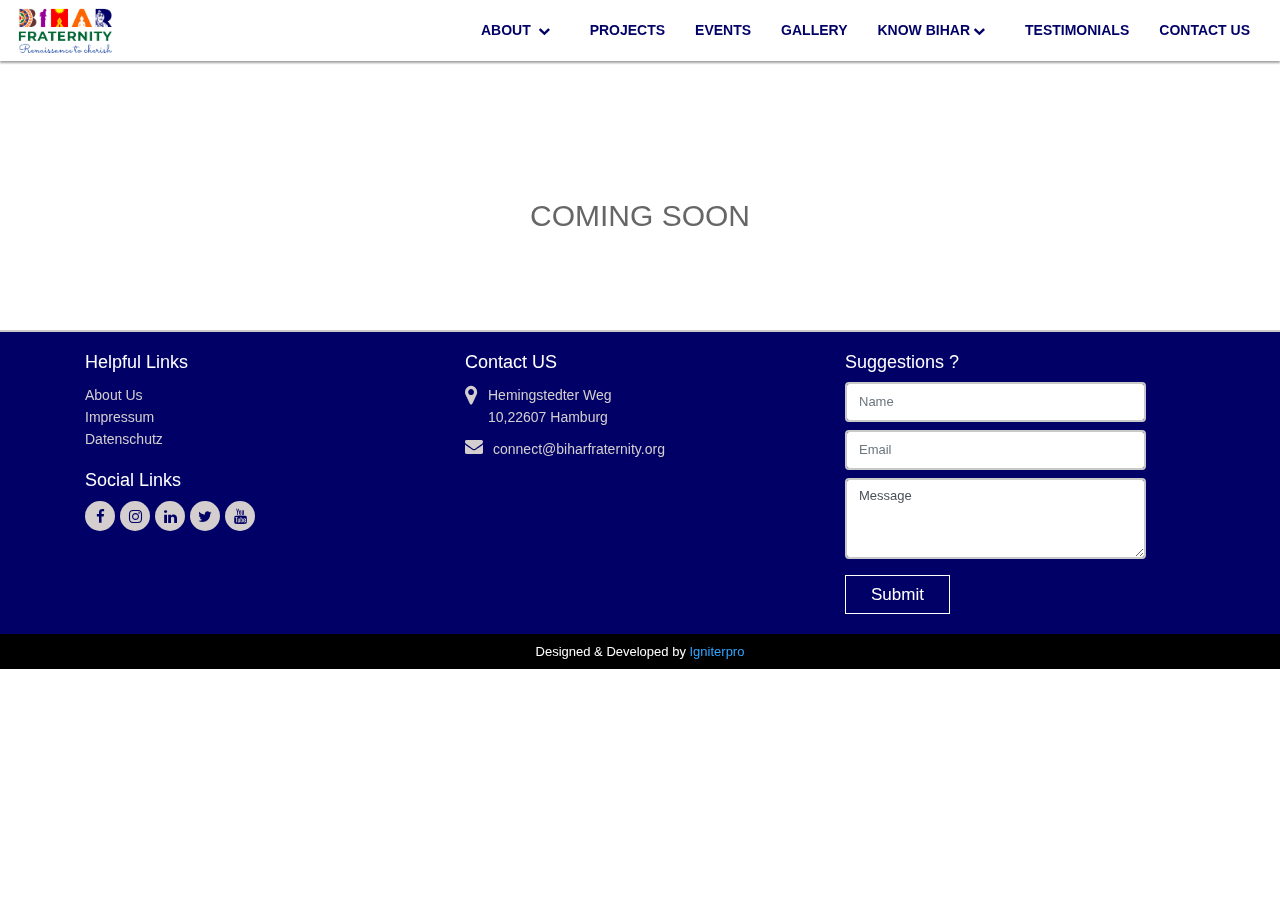
==== commit 1ed47521: "changes" ====
--- a/about.html
+++ b/about.html
@@ -23,7 +23,7 @@
 <header class="scrolling-navbar">
 		<div class="container-fluid">
 		<div class="headertop">
-			<a href="mailto:connect@biharfraternity.de"><i class="fa fa-envelope" style="margin-right: 4px;color:#fff;font-size: 13px;"></i>connect@biharfraternity.de</a>
+			<a href="mailto:connect@biharfraternity.org"><i class="fa fa-envelope" style="margin-right: 4px;color:#fff;font-size: 13px;"></i>connect@biharfraternity.org</a>
 		</div>
 		<nav class="navbar navbar-expand-md bg-defualt navbarListingtop">
 		  <a class="navbar-brand" href="index.html"><img src="images/logo.png" style="width: 100px;"></a>
@@ -110,7 +110,7 @@
 									<div class="float-left" style="padding-right: 8px;padding-bottom: 10px;">Hemingstedter Weg<br> 10,22607 Hamburg</div></li>
 								<li class="clearfix">
 									<i class="fa fa-envelope fontaddress float-left"></i>
-									<a href="mailto:connect@biharfraternity.de" class="float-left">connect@biharfraternity.de</a>
+									<a href="mailto:connect@biharfraternity.org" class="float-left">connect@biharfraternity.org</a>
 								</li>
 							</ul>
 						</div>
--- a/css/styles.css
+++ b/css/styles.css
@@ -30,7 +30,7 @@
 h1, h2, h3, h4, h5, h6 {
 
     color: #7c7d73;
-    font-family: 'Montserrat', sans-serif;
+    /*font-family: 'Montserrat', sans-serif;*/
 }
 
 h1 {
@@ -1608,13 +1608,13 @@
 
 .footer-right-contact {
     padding: 4px;
-    border: 1px solid #e1e1e1;
+    /* border: 1px solid #e1e1e1; */
     margin-top: 0;
     text-align: left;
 }
 
 .footer-right-contact .single-contact {
-    margin: 22px 22px;
+    margin: 8px 0;
     padding: 3px 55px;
     position: relative;
     color: #666;
@@ -1633,25 +1633,25 @@
 }
 button.btn-common{
     background: transparent;
-    color: #063;
-    border: 1px solid #063;
+    color: #39a5d4;
+    border: 1px solid #39a5d4;
     margin-top: 6px;
     font-size: 14px;
 }
 .footer-right-contact .contact-icon {
-    background: #1f784b;
+    background: #39a5d4;
     color: #fff;
     border-radius: 50%;
     font-size: 20px;
-    height: 42px;
+    height: 32px;
     left: 0;
-    padding-top: 8px;
+    padding-top: 3px;
     position: absolute;
     text-align: center;
-    top: 50%;
+    top: 42%;
     /*-webkit-transform: translateY(-50%);*/
     transform: translateY(-50%);
-    width: 42px;
+    width: 32px;
     /*background: -webkit-linear-gradient(90deg, #ffba00 0%, #ff6c00 100%);*/
     background: -moz-linear-gradient(90deg, #ffba00 0%, #ff6c00 100%);
     background: -o-linear-gradient(90deg, #ffba00 0%, #ff6c00 100%);
@@ -1667,6 +1667,7 @@
 
 #contact #contactForm {
     margin-top: 20px;
+    margin-right: 35px;
 }
 
 .text-danger {
@@ -1837,7 +1838,7 @@
 }
 }
 .footer-right-contact i.fa {
-    font-size: 18px;
+    font-size: 16px;
     color: #ffffff;
     margin-right: auto !important;
     text-align: center;
--- a/css/main.css
+++ b/css/main.css
@@ -7,7 +7,7 @@
   background: #fff;
   font-size: 14px;
   font-weight: 400;
-  font-family: 'Lora', serif;
+  font-family: 'Roboto', sans-serif;
   word-wrap: break-word;
   -webkit-box-sizing: border-box;
   -moz-box-sizing: border-box;
@@ -107,7 +107,8 @@
 .tittlehead{
   color: #39a5d4;
   font-size: 35px;
-  font-family: "Lora", serif;
+  /* font-family: "Lora", serif; */
+  font-family: 'Roboto', sans-serif;
   /* font-size: 24px; */
   margin-bottom: 4px;
   /* font-style: italic; */
@@ -125,11 +126,12 @@
   font-size: 18px;
 }
 .paragraph-content p{
-  font-family: 'Lora', serif,Regular;
+  /* font-family: 'Lora', serif,Regular; */
   margin-bottom: 4px;
+  /* font-family: 'Roboto', sans-serif; */
   /* letter-spacing: -1px; */
   /* color: #696969; */
-  font-size: 17px;
+  font-size: 16px;
   /* font-style: normal; */
   /* font-weight: 600; */
   /* font-weight: bold; */
@@ -152,18 +154,18 @@
 .eventname{
   color:#343536f5;
   font-size: 25px;
-  font-family: "Lora", serif;
+  /* font-family: "Lora", serif; */
   font-size: 24px;
   font-style: normal;
   font-weight: normal;
 }
 .gallerycontent p{
   text-align: left;
-  font-family: 'Lora', serif,Regular;
+  /* font-family: 'Lora', serif,Regular; */
   margin-bottom: 4px;
   /* letter-spacing: -1px; */
   /* color: #696969; */
-  font-size: 17px;
+  font-size: 15px;
   /* font-style: normal; */
   /* font-weight: 600; */
   /* font-weight: bold; */
@@ -282,7 +284,7 @@
 }
 .testimonial-content h3{
   /* font-family: Segoe UI; */
-  font-family: "Lora", serif;
+  /* font-family: "Lora", serif; */
   font-size: 24px;
   font-style: italic;
   font-style: normal;
@@ -295,8 +297,8 @@
   font-size: 16px;
   /* font-family: Segoe UI; */
   font-style: normal;
-  font-family: "Lora", serif;
-  font-size: 16px;
+  /* font-family: "Lora", serif; */
+  font-size: 15px;
   /* font-style: italic; */
   line-height: 24px;
   margin-bottom: 10px;
@@ -380,6 +382,9 @@
 .contactlinks li i.fontaddress{
   color: #d4cece;
 }
+.tittlehead-inner{
+  font-size: 30px;
+}
 .footer-links ul li a{
   color: #d4cece;
   /* font-family: Tahoma; */
@@ -441,7 +446,7 @@
 }
 .owl-carousel .owl-dots.disabled, .owl-carousel .owl-nav{
   /*display: block !important;*/
-  top: -30px;
+  top: -33px;
   right:0;
   font-size: 0;
   position: absolute;
@@ -453,13 +458,16 @@
   content: "\f053";
     font-size: 16px;
     position: absolute;
-    height: 24px;
-    width: 21px;
+    height: 30px;
+    width: 30px;
+    border-radius: 50%;
     transition: .3s ease-in;
     text-align: center;
-    border: 1px solid #666;
-    line-height: 24px;
-    left: -47px;
+    color: #fff;
+    line-height: 28px;
+    left: -63px;
+    background-color: #39a5d4;
+    border: 2px solid #39a5d4;
     font-family: fontAwesome;
     /*position: absolute;
     top: -29px;
@@ -469,14 +477,14 @@
     right: 26px;*/
 }
 .owl-carousel .owl-nav .owl-prev:hover:before{
-  background-color: #39a5d4;
-  color:#fff;
-  border: 1px solid #39a5d4;
+  background-color: #fff;
+  border: 2px solid #39a5d4;
+  color:#39a5d4;
 }
 .owl-carousel .owl-nav .owl-next:hover:before{
-  background-color: #39a5d4;
-  color:#fff;
-  border: 1px solid #39a5d4;
+  background-color: #fff;
+  border: 2px solid #39a5d4;
+  color:#39a5d4;
 }
 .owl-carousel .owl-dot, .owl-carousel .owl-nav .owl-next, .owl-carousel .owl-nav .owl-prev{
   font-size: 0 !important;
@@ -484,14 +492,19 @@
 .owl-carousel .owl-nav .owl-next:before{
     content: "\f054";
     font-size: 16px;
+    padding-left: 2px;
     position: absolute;
     top: 0;
+    line-height: 28px;
     right: 0;
+    color: #fff;
     transition: .3s ease-in;
-    height: 24px;
-    width: 21px;
+    height: 30px;
+    width: 30px;
+    border-radius: 50%;
     text-align: center;
-    border: 1px solid #666;
+    background-color: #39a5d4;
+    border: 2px solid #39a5d4;
     font-family: fontAwesome;
     /*position: absolute;*/
 }
@@ -513,7 +526,8 @@
     background-color: #f2f2f2;
 }
 .contact-form {
-    margin-top: 80px;
+    margin-top: 60px;
+    margin-bottom: 25px;
 }
 .contact-form-area {
     background: #fff;
@@ -524,6 +538,13 @@
     font-size: 18px;
     text-transform: uppercase;
     color:#000;
+    margin-bottom: 0;
+}
+@media (max-width: 991px) and (min-width: 767px){
+  a.nav-link.navListing{
+    font-size: 12px;
+    padding: 10px 7px !important;
+  }
 }
 @media (max-width: 767px) {
   .navbar-toggler{
@@ -535,6 +556,15 @@
   ul.dropdown{
     top: 35px;
     box-shadow: 1px 1px 3px #4e4b4b;
+  }
+  .footer-right-area {
+      margin-top: 10px;
+  }
+  .footer-right-contact .single-contact{
+    padding: 3px 0 3px 55px;
+  }
+  .contact-form-area{
+    padding: 30px 10px 10px;
   }
   .mobileToggle{
     display: none;
